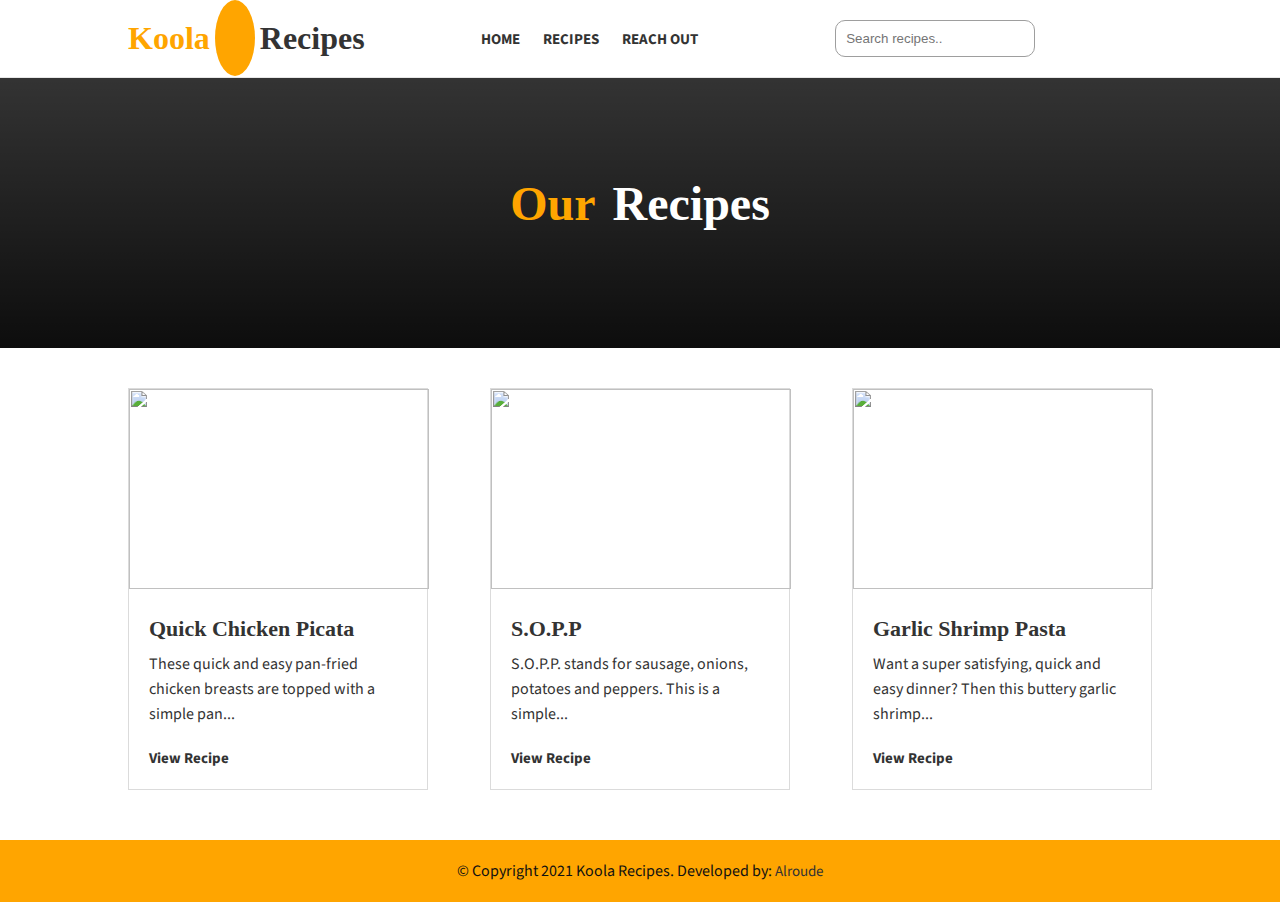
==== recipes.html @ d9e0ff4c "Added index.html, recipes.html and style.css files" ====
<!DOCTYPE html>
<html lang="en">
<head>
    <meta charset="UTF-8">
    <meta http-equiv="X-UA-Compatible" content="IE=edge">
    <meta name="viewport" content="width=device-width, initial-scale=1.0">
    <title>Koola  All Recipes</title>
    <!-- Font Awesome  -->
    <link rel="stylesheet" href="https://cdnjs.cloudflare.com/ajax/libs/font-awesome/6.0.0-beta2/css/all.min.css" integrity="sha512-YWzhKL2whUzgiheMoBFwW8CKV4qpHQAEuvilg9FAn5VJUDwKZZxkJNuGM4XkWuk94WCrrwslk8yWNGmY1EduTA==" crossorigin="anonymous" referrerpolicy="no-referrer" />

    <!-- Custom CSS -->
    <link rel="stylesheet" href="style.css">
</head>
<body>
    <header class="header"><!-- Header Section Start -->
        <div id="header-wrapper" class="container">
            <a href="index.html">
                <div class="logo">
                    <span class="logo-orange">Koola</span><i class="fa fa-cutlery" aria-hidden="true"></i>Recipes
                </div> 
            </a>
            <ul class="nav-menu">
                <li><a href="index.html">Home</a></li>
                <li><a href="recipes.html">Recipes</a></li>
                <li><a href="contact.html">Reach Out</a></li>
            </ul>
            <input type="search" class="search" placeholder="Search recipes.."><i class="fa fa-search" aria-hidden="true"></i>
        </div>
    </header><!--Header Section Ends -->
    <main><!-- Main Section Start-->
        <div class="title-section">
            <div id="title-content" class="container">
                <h1><span class="logo-orange">Our</span> Recipes</h1>
            </div>
        </div>
        <div class="recipes-wrapper container">
            <div class="recipe-card">
                <img src="images/chicken-picata-5.jpg" alt="" class="recipe-image">
                <div class="recipe-content">
                    <h2 class="recipe-title">
                       <a href="./recipes/chicken-picata.html">Quick Chicken Picata</a> 
                    </h2>
                    <i class="fa fa-star" aria-hidden="true"></i>
                    <i class="fa fa-star" aria-hidden="true"></i>
                    <i class="fa fa-star" aria-hidden="true"></i>
                    <i class="fa fa-star" aria-hidden="true"></i>
                    <i class="fa fa-star" aria-hidden="true"></i>
                    <p class="recipe-description">These quick and easy pan-fried chicken breasts are topped with a simple pan...</p>
                    <a href="./recipes/chicken-picata.html" class="recipe-btn">View Recipe</a>
                </div> 
            </div>

            <div class="recipe-card">
                <img src="images/sopp-1.jpg" alt="" class="recipe-image">
                <div class="recipe-content">
                    <h2 class="recipe-title">
                       <a href="./recipes/sopp.html">S.O.P.P</a> 
                    </h2>
                    <i class="fa fa-star" aria-hidden="true"></i>
                    <i class="fa fa-star" aria-hidden="true"></i>
                    <i class="fa fa-star" aria-hidden="true"></i>
                    <i class="fa fa-star" aria-hidden="true"></i>
                    <i class="fa fa-star" aria-hidden="true"></i>
                    <p class="recipe-description">S.O.P.P. stands for sausage, onions, potatoes and peppers. This is a simple...</p>
                    <a href="./recipes/sopp.html" class="recipe-btn">View Recipe</a>
                </div> 
            </div>

            <div class="recipe-card">
                <img src="images/garlic-shrimp-1.jpg" alt="" class="recipe-image">
                <div class="recipe-content">
                    <h2 class="recipe-title">
                        <a href="./recipes/garlic-shrimp.html">Garlic Shrimp Pasta</a>  
                    </h2>
                    <i class="fa fa-star" aria-hidden="true"></i>
                    <i class="fa fa-star" aria-hidden="true"></i>
                    <i class="fa fa-star" aria-hidden="true"></i>
                    <i class="fa fa-star" aria-hidden="true"></i>
                    <i class="fa fa-star" aria-hidden="true"></i>
                    <p class="recipe-description">Want a super satisfying, quick and easy dinner? Then this buttery garlic shrimp...</p>
                    <a href="./recipes/garlic-shrimp.html" class="recipe-btn">View Recipe</a>
                </div>   
            </div>
        </div>
    </main><!-- Main Section Ends -->
    <footer>
        <div class="footer-wrapper container">
            <span class="copyright">&copy; Copyright 2021 Koola Recipes. Developed by: <a href="https://github.com/alroude" target="_blank">Alroude</a> </span>
        </div>
    </footer>
</body>
</html>
---- style.css ----
/* Google Fonts */
@import url("https://fonts.googleapis.com/css2?family=Source+Sans+Pro:wght@200;300;400;600&display=swap");

/* Global Settings */
* {
  margin: 0;
  padding: 0;
  box-sizing: border-box;
  transition: all 0.3s ease;
}

body {
  font-family: "Source Sans Pro", sans-serif;
  font-size: 16px;
  color: #333;
}

.container {
  width: 80%;
  margin: 0 auto;
}

a {
  text-decoration: none;
  color: #333;
  font-size: 15px;
}

li {
  list-style: none;
}

h1,
h2,
h3 {
  font-family: cursive;
}

.btn {
  padding: 10px 40px;
  background-color: orange;
  color: #fff;
  text-align: center;
  border-radius: 10px;
  font-size: 22px;
}

.btn:hover {
  background: black;
  color: white;
}

/* Header Settings */

.header {
  border-bottom: 1px solid #e7e7e7;
  padding: 20px 0px;
}

#header-wrapper {
  display: flex;
  flex-wrap: wrap;
  justify-content: space-between;
  align-items: center;
}

.logo {
  font-size: 32px;
  font-weight: bold;
  font-family: cursive;
}

.logo-orange {
  color: orange;
  margin-right: 5px;
}

.logo i {
  background-color: orange;
  color: #fff;
  width: 70px;
  height: 70px;
  border-radius: 50%;
  padding: 20px;
  margin-right: 5px;
}

.nav-menu li {
  display: inline-block;
  margin-right: 20px;
  font-size: 18px;
  text-transform: uppercase;
  font-weight: bolder;
}

.nav-menu li a {
  padding-bottom: 10px;
}

.nav-menu li a:hover {
  color: orange;
  border-bottom: 2px solid orange;
}

.search {
  width: 200px;
  padding: 10px;
  outline: none;
  border: 1px solid #9e9e9e;
  border-radius: 10px;
}

.search:focus {
  border: 1px solid orange;
}

.fa-search {
  position: relative;
  right: 200px;
  color: #e7e7e7;
}

/* Hero Section Styles */

.hero-section {
  background: linear-gradient(rgba(0, 0, 0, 0.8), rgba(0, 0, 0, 0.95)),
    url("./images/hero-bg.jpg") no-repeat center / cover;
  height: 90vh;
  text-align: center;
  position: relative;
}

#hero-content {
  position: absolute;
  top: 50%;
  left: 50%;
  transform: translate(-50%, -50%);
  color: #fff;
}

#hero-content h1 {
  font-size: 64px;
  font-family: cursive;
  margin-bottom: 20px;
}

#hero-content img {
  width: 250px;
  height: 250px;
  border-radius: 50%;
}

.hero-description {
  width: 450px;
  margin: 20px auto;
  font-size: 17px;
  line-height: 30px;
}

/* Footer Section Styles */

footer {
  background-color: orange;
}

.footer-wrapper {
  padding: 20px 0px;
  margin: 0 auto;
  text-align: center;
}

.copyright {
  color: #111;
  font-size: 16px;
}

.copyright a:hover {
  color: #fff;
  text-decoration: underline;
}

/* Recipes Section */
.title-section {
  background: linear-gradient(rgba(0, 0, 0, 0.8), rgba(0, 0, 0, 0.95)),
    url("./images/hero-bg.jpg") no-repeat center / cover;
  height: 30vh;
  text-align: center;
  position: relative;
}

#title-content {
  position: absolute;
  top: 50%;
  left: 50%;
  transform: translate(-50%, -50%);
  color: #fff;
}

#title-content h1 {
  font-size: 48px;
  font-family: cursive;
  margin-bottom: 20px;
}

/* Recipes Cards Styles */

.recipes-wrapper {
  display: flex;
  flex-wrap: wrap;
  justify-content: space-between;
  align-items: center;
  margin-top: 40px;
  margin-bottom: 50px;
}

.recipe-content {
  padding: 20px;
}

.recipe-card {
  width: 300px;
  border: 1px solid #dbdbdb;
}

.recipe-card:hover {
  box-shadow: 0 3px 10px rgb(0 0 0 / 0.2);
}

.recipe-image {
  width: 300px;
  height: 200px;
}

.recipe-image img {
  width: 100%;
  height: 100%;
}

.recipe-title {
  margin-bottom: 10px;
}

.recipe-title a {
  font-size: 22px;
  padding-bottom: 10px;
}

.recipe-title a:hover {
  text-decoration: underline;
}

.recipe-description {
  line-height: 25px;
  margin-bottom: 20px;
}

.fa-star {
  color: darkorange;
  font-size: 14px;
  margin-bottom: 10px;
}

.recipe-btn {
  color: #333;
  font-weight: bold;
}

.recipe-btn:hover {
  color: darkorange;
}

/* Recipe Details Section Styles */

.recipe-details-wrapper {
  margin: 30px 80px;
}

.detail-image {
  width: 100%;
  max-width: 450px;
  height: 550px;
  margin-right: 30px;
}

.recipes-top-section {
  display: flex;
  width: 900px;
  margin: 0 auto;
}

.prep-time {
  display: flex;
  flex-direction: column;
  flex-shrink: 1;
  border: 1px solid #9e9e9e;
  border-radius: 5px;
  width: 250px;
  height: 300px;
  padding: 20px;
}

.prep-time span {
  font-weight: bold;
  margin-right: 10px;
}

.prep-time p {
  margin-bottom: 20px;
}

/* Recipes Bottom Section*/
.recipes-bottom-section {
  width: 900px;
  margin: 0 auto;
  padding: 30px 0px 50px 0px;
}

.recipes-bottom-section li {
  list-style-type: disc;
  margin-bottom: 20px;
  margin-left: 40px;
  font-size: 18px;
}

.recipes-bottom-section ul span {
  font-size: 20px;
  font-weight: bold;
  margin-left: 30px;
}

.recipe-heading {
  margin-bottom: 20px;
  font-size: 38px;
}

.recipe-details {
  margin-bottom: 20px;
}

#next {
  float: right;
  font-size: 22px;
  margin-right: 30px;
}
#previous {
  float: left;
  font-size: 22px;
}
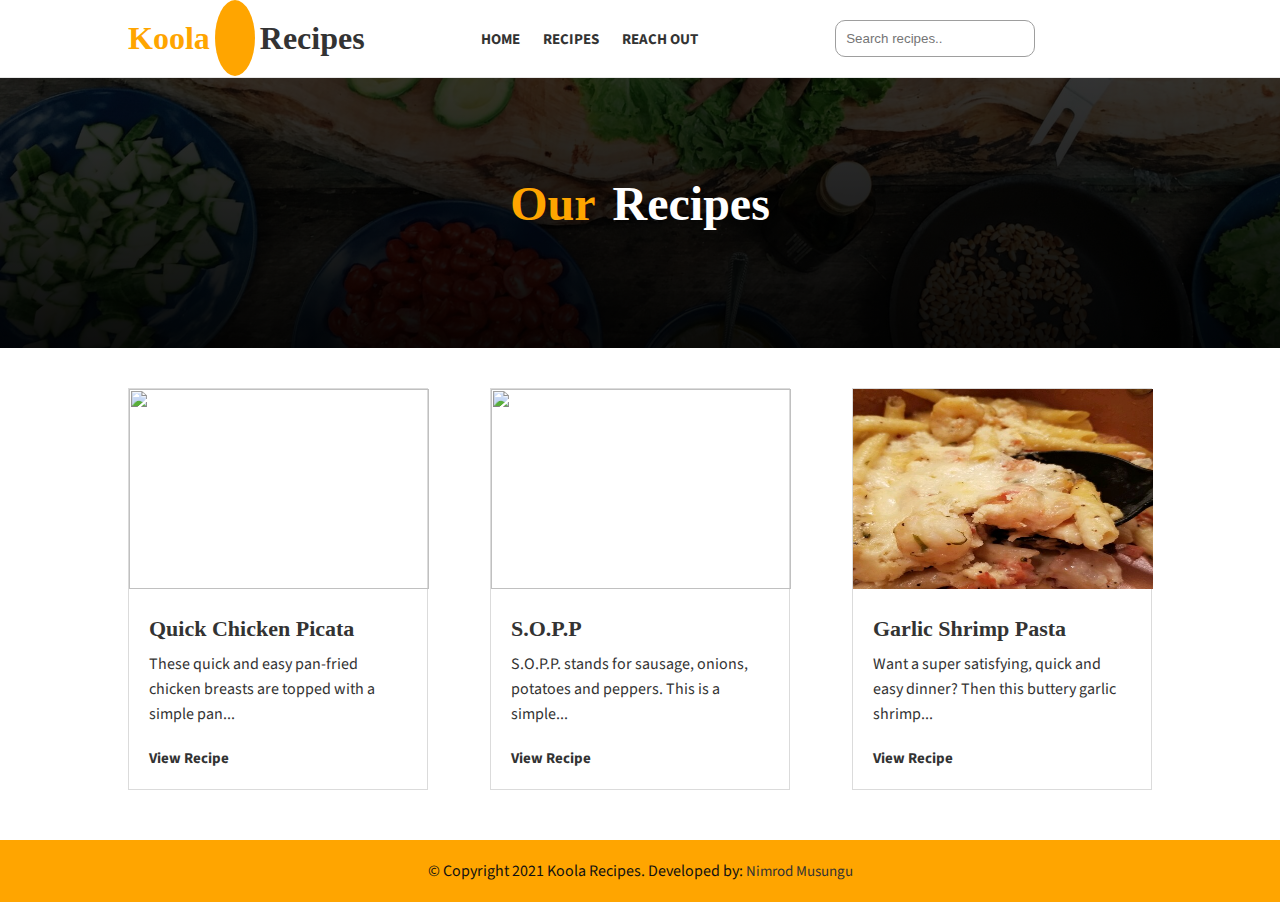
==== commit 80dc3b0b: "Update recipes.html" ====
--- a/recipes.html
+++ b/recipes.html
@@ -85,8 +85,8 @@
     </main><!-- Main Section Ends -->
     <footer>
         <div class="footer-wrapper container">
-            <span class="copyright">&copy; Copyright 2021 Koola Recipes. Developed by: <a href="https://github.com/alroude" target="_blank">Alroude</a> </span>
+            <span class="copyright">&copy; Copyright 2021 Koola Recipes. Developed by: <a href="https://github.com/nimrod-musungu target="_blank">Nimrod Musungu</a> </span>
         </div>
     </footer>
 </body>
-</html>+</html>
